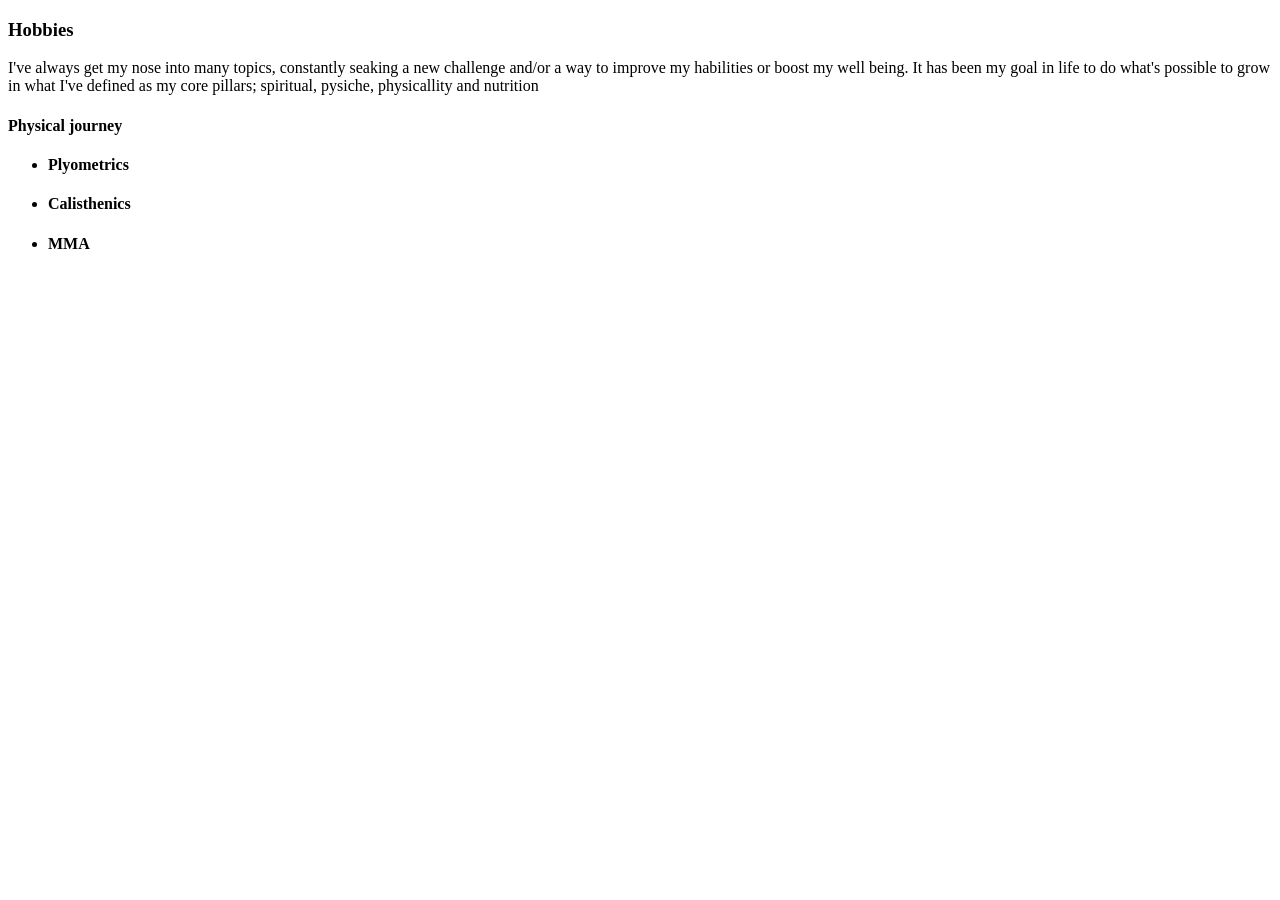
==== About.html @ 9f273400 "Add files via upload 1st Commit of HTML project" ====
<!DOCTYPE html>
<html lang="en">
    <head>
        <meta charset="utf-8">
        <title>About me</title>
    </head>
        <body>
             <h3>Hobbies</h3>
                    <p>I've always get my nose into many topics, constantly seaking a new challenge and/or a way to improve my habilities or boost my well being. It has been my goal in life to do what's possible to grow in what I've defined as my core pillars; spiritual, pysiche, physicallity and nutrition</p>
                    <h4>Physical journey</h4>
                    <ul>
                        <li><h4>Plyometrics</h4></li>
                        <p></p>
                        <li><h4>Calisthenics</h4></li>
                        <p></p>    
                        <li><h4>MMA</h4></li>
                        <p></p>
                    </ul>
        </body>
</html>
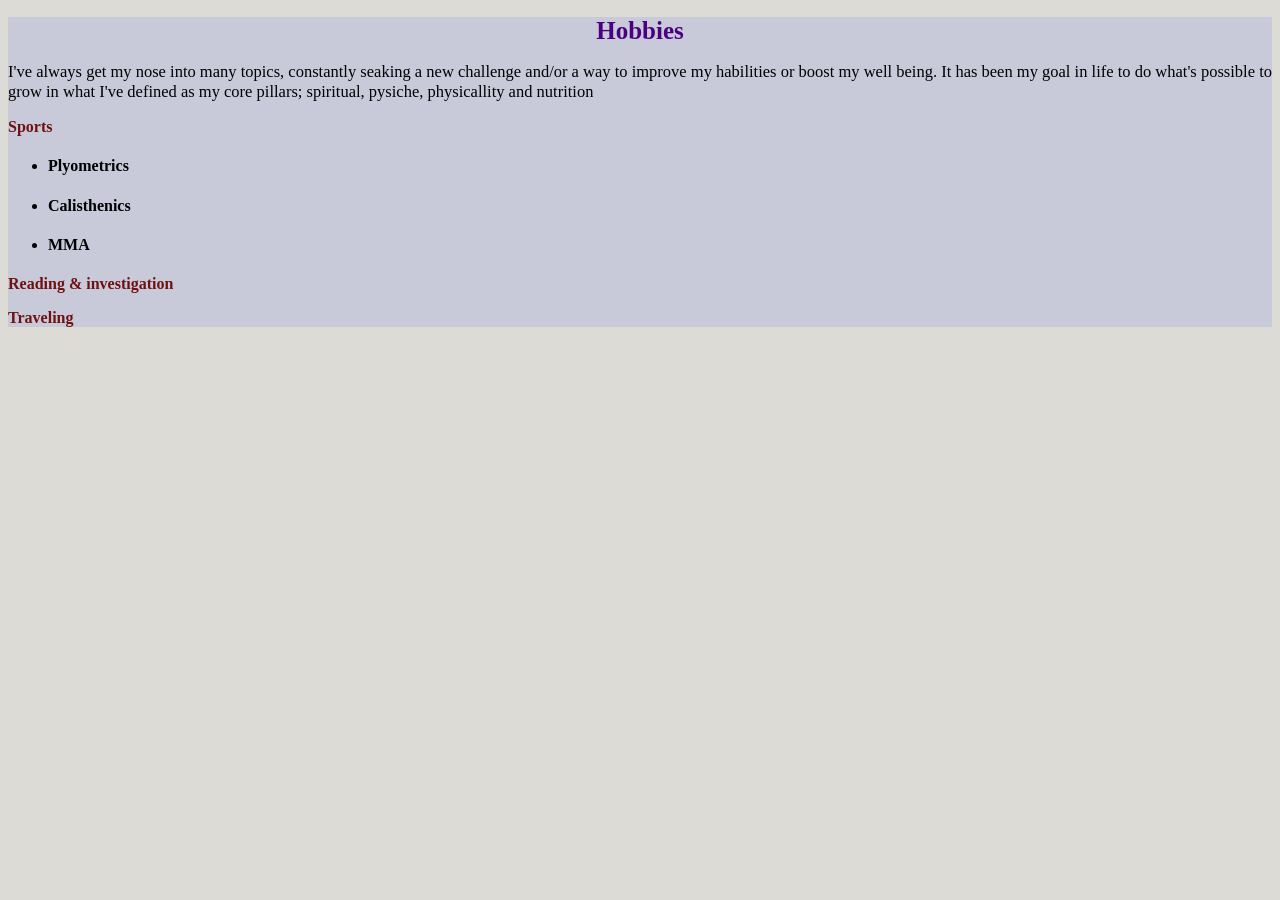
==== commit 2f9ca9b8: "Add files via upload Part 1" ====
--- a/About.html
+++ b/About.html
@@ -3,11 +3,14 @@
     <head>
         <meta charset="utf-8">
         <title>About me</title>
+        <link
+        rel="stylesheet"
+        href="style.css"/>
     </head>
         <body>
-             <h3>Hobbies</h3>
+             <h1>Hobbies</h1>
                     <p>I've always get my nose into many topics, constantly seaking a new challenge and/or a way to improve my habilities or boost my well being. It has been my goal in life to do what's possible to grow in what I've defined as my core pillars; spiritual, pysiche, physicallity and nutrition</p>
-                    <h4>Physical journey</h4>
+                    <h3>Sports</h3>
                     <ul>
                         <li><h4>Plyometrics</h4></li>
                         <p></p>
@@ -16,5 +19,7 @@
                         <li><h4>MMA</h4></li>
                         <p></p>
                     </ul>
+                    <h3>Reading & investigation</h3>
+                    <h3>Traveling</h3>
         </body>
 </html>
--- a/style.css
+++ b/style.css
@@ -0,0 +1,59 @@
+html
+{
+    background-color: color-mix(in srgb, rgb(42, 73, 250) 15%, rgb(252, 245, 207) 85%);
+}
+
+body
+{
+    background-color: color-mix(in srgb, rgb(42, 73, 250) 25%, rgb(252, 245, 207) 75%);
+}
+h1{
+    font-size: 25px;
+    color: indigo;
+    /*background-color:;*/
+    text-align: center;
+}
+
+.pic
+{ 
+    border: 10px solid color-mix(in srgb, rgb(82, 82, 223) , rgb(243, 243, 203));
+    border-radius: 10px;
+    display: block;
+    margin-right: auto;
+    margin-left: auto;
+
+}
+
+h3
+{
+    font-size: 1rem;
+    color: rgb(112, 17, 17);
+}
+
+p
+{
+    font-size: 16.5px;
+    
+}
+dt
+    {
+        margin-top: -10px;
+        margin-right: -20px;
+        list-style-position: inside;
+    }
+.light{
+    color:rgb(247, 237, 180);
+    border-radius: 04px;
+}
+
+.center
+{
+    text-align: center;
+}
+
+footer{
+    font-size: 10.%;
+}
+*{
+    text-align: justify;
+}
